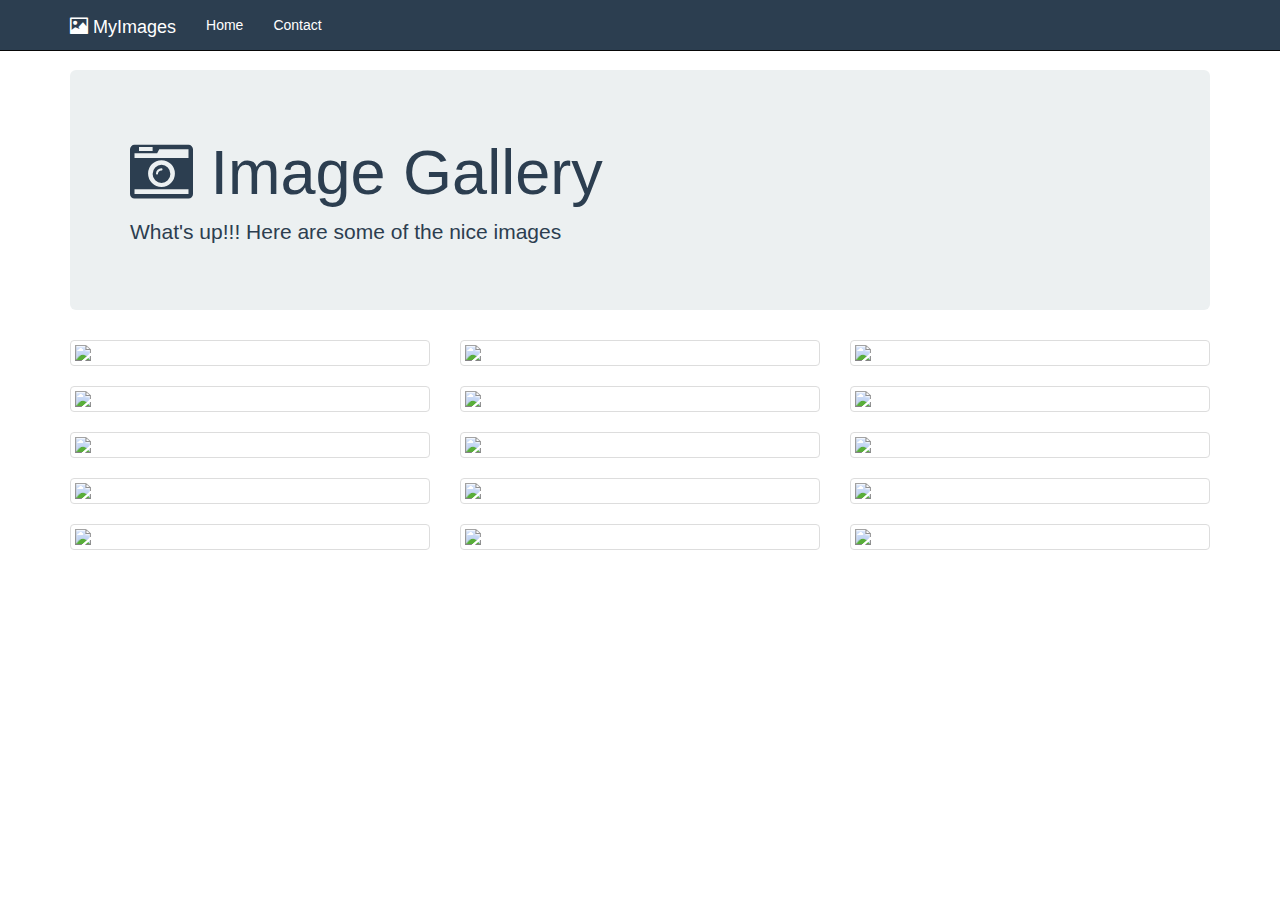
==== gallery.html @ 85119880 "Gallery, contacts" ====
<!DOCTYPE html>
<html>
<head>
	<title>Image Gallery</title>
	<link rel="stylesheet" type="text/css" href="https://maxcdn.bootstrapcdn.com/bootstrap/3.3.6/css/bootstrap.min.css">
	<link rel="stylesheet" type="text/css" href="gallery.css">
	<link rel="stylesheet" href="https://maxcdn.bootstrapcdn.com/font-awesome/4.5.0/css/font-awesome.min.css">
</head>
<body>
<nav class="navbar navbar-inverse navbar-fixed-top">
 <div class="container">
	<div class="navbar-header">
	  <button type="button" class="navbar-toggle collapsed" data-toggle="collapse" data-target="#bs-nav-demo" aria-expanded="false">
        <span class="sr-only">Toggle navigation</span>
        <span class="icon-bar"></span>
        <span class="icon-bar"></span>
        <span class="icon-bar"></span>
        <span class="icon-bar"></span>
      </button>
	<a href="#" class="navbar-brand"><span class="glyphicon glyphicon-picture" aria-hidden="true"></span> MyImages</a>
    </div>
 <div class="collapse navbar-collapse" id="bs-nav-demo">
  <ul class="nav navbar-nav">
	<li><a href="index.html">Home</a></li>
	<li><a href="mycontact.html">Contact</a></li>
  </ul>
  <!-- <ul class="nav navbar-nav navbar-right">
	<li><a href="#">Sign Up</a></li>
	<li><a href="#">Login</a></li>	
  </ul> -->
 </div>
</div>	
</nav>
<div class="container">
  <div class="jumbotron">
	<h1><i class="fa fa-camera-retro"></i> Image Gallery</h1>
	<p>What's up!!! Here are some of the nice images</p>
  </div>
 <div class="row">
 	<div class="col-lg-4 col-sm-6"> <div class="thumbnail"><img src="gradpics/pic1.jpg"></div></div>
 	<div class="col-lg-4 col-sm-6"><div class="thumbnail"><img src="gradpics/pic2.jpg"></div></div>
 	<div class="col-lg-4 col-sm-6"><div class="thumbnail"><img src="gradpics/pic3.jpg"></div></div>
 	
 </div>
 <div class="row">
 	<div class="col-lg-4 col-sm-6"><div class="thumbnail"><img src="gradpics/pic4.jpg"></div></div>
 	<div class="col-lg-4 col-sm-6"><div class="thumbnail"><img src="gradpics/pic5.jpg"></div></div>
 	<div class="col-lg-4 col-sm-6"><div class="thumbnail"><img src="gradpics/pic6.jpg"></div></div>
 </div>
 <div class="row">
 	<div class="col-lg-4 col-sm-6"><div class="thumbnail"><img src="gradpics/pic7.jpg"></div></div>
 	<div class="col-lg-4 col-sm-6"><div class="thumbnail"><img src="gradpics/pic8.jpg"></div></div>
 	<div class="col-lg-4 col-sm-6"><div class="thumbnail"><img src="gradpics/pic9.jpg"></div></div>
 </div>
 <div class="row">
 	<div class="col-lg-4 col-sm-6"><div class="thumbnail"><img src="gradpics/pic10.jpg"></div></div>
 	<div class="col-lg-4 col-sm-6"><div class="thumbnail"><img src="gradpics/pic11.jpg"></div></div>
 	<div class="col-lg-4 col-sm-6"><div class="thumbnail"><img src="gradpics/pic12.jpg"></div></div>
 </div>
 <div class="row">
 	<div class="col-lg-4 col-sm-6"><div class="thumbnail"><img src="gradpics/pic13.jpg"></div></div>
 	<div class="col-lg-4 col-sm-6"><div class="thumbnail"><img src="gradpics/pic2.jpg"></div></div>
 	<div class="col-lg-4 col-sm-6"><div class="thumbnail"><img src="gradpics/pic6.jpg"></div></div>
 </div>
 <img src="">

</div>
<script  src="https://code.jquery.com/jquery-2.2.2.js"></script>
<script src="https://maxcdn.bootstrapcdn.com/bootstrap/3.3.6/js/bootstrap.min.js" integrity="sha384-0mSbJDEHialfmuBBQP6A4Qrprq5OVfW37PRR3j5ELqxss1yVqOtnepnHVP9aJ7xS" crossorigin="anonymous"></script>


</body>
</html>
---- gallery.css ----
body{
	padding-top: 70px;
}
.jumbotron{
	color: #2c3e50;
	background: #ecf0f1;
}
.navbar-inverse{
	background-color: #2c3e50;
}
.navbar-inverse .navbar-nav>li>a{
	color: white;
}
.navbar-inverse .navbar-brand{
	color: white;

}
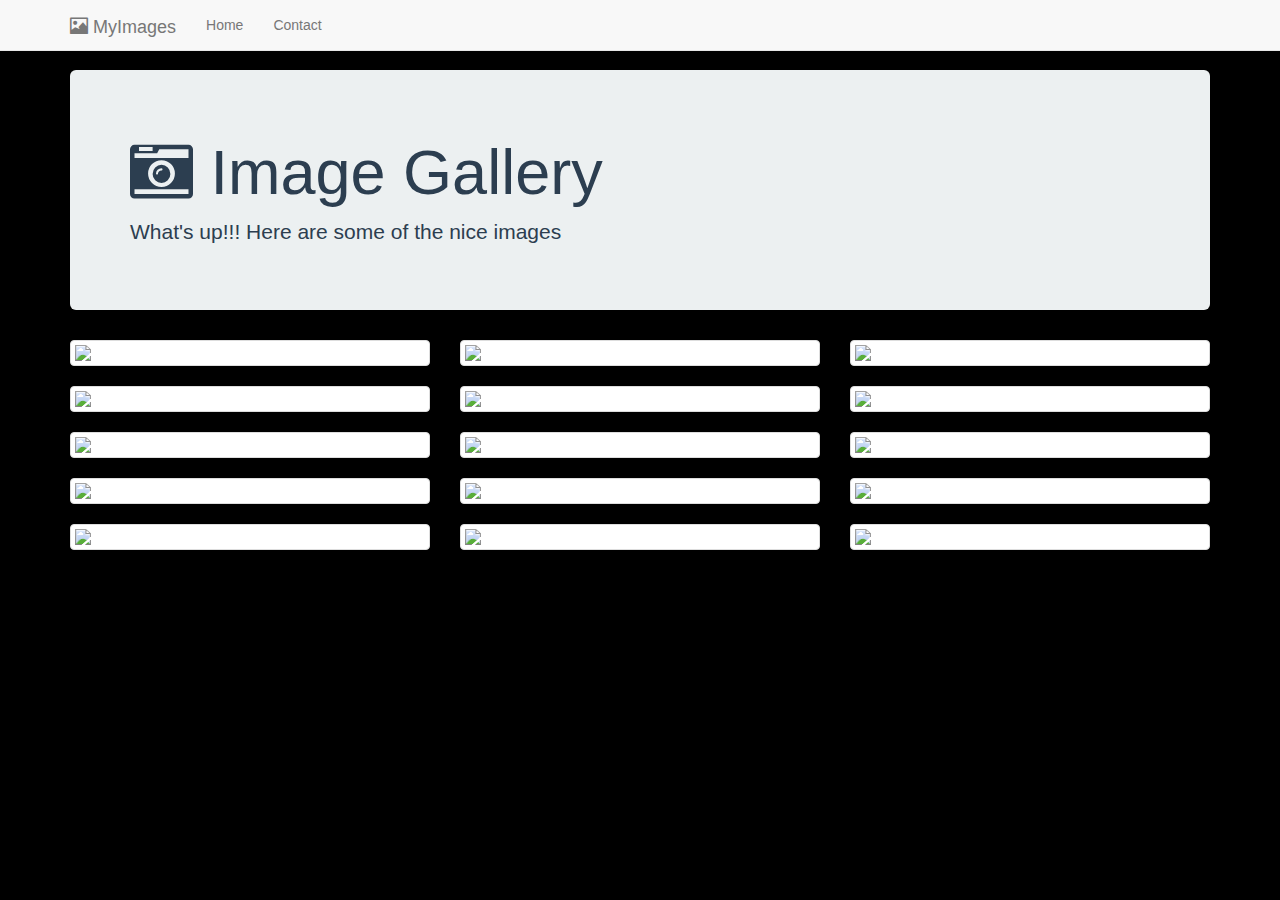
==== commit d5f8df00: "pic folder" ====
--- a/gallery.html
+++ b/gallery.html
@@ -6,8 +6,8 @@
 	<link rel="stylesheet" type="text/css" href="gallery.css">
 	<link rel="stylesheet" href="https://maxcdn.bootstrapcdn.com/font-awesome/4.5.0/css/font-awesome.min.css">
 </head>
-<body>
-<nav class="navbar navbar-inverse navbar-fixed-top">
+<body >
+<nav class="navbar navbar-default navbar-fixed-top">
  <div class="container">
 	<div class="navbar-header">
 	  <button type="button" class="navbar-toggle collapsed" data-toggle="collapse" data-target="#bs-nav-demo" aria-expanded="false">
@@ -37,30 +37,30 @@
 	<p>What's up!!! Here are some of the nice images</p>
   </div>
  <div class="row">
- 	<div class="col-lg-4 col-sm-6"> <div class="thumbnail"><img src="gradpics/pic1.jpg"></div></div>
- 	<div class="col-lg-4 col-sm-6"><div class="thumbnail"><img src="gradpics/pic2.jpg"></div></div>
- 	<div class="col-lg-4 col-sm-6"><div class="thumbnail"><img src="gradpics/pic3.jpg"></div></div>
+ 	<div class="col-lg-4 col-sm-6"> <div class="thumbnail"><img src="pic1.jpg"></div></div>
+ 	<div class="col-lg-4 col-sm-6"><div class="thumbnail"><img src="pic2.jpg"></div></div>
+ 	<div class="col-lg-4 col-sm-6"><div class="thumbnail"><img src="pic3.jpg"></div></div>
  	
  </div>
  <div class="row">
- 	<div class="col-lg-4 col-sm-6"><div class="thumbnail"><img src="gradpics/pic4.jpg"></div></div>
- 	<div class="col-lg-4 col-sm-6"><div class="thumbnail"><img src="gradpics/pic5.jpg"></div></div>
- 	<div class="col-lg-4 col-sm-6"><div class="thumbnail"><img src="gradpics/pic6.jpg"></div></div>
+ 	<div class="col-lg-4 col-sm-6"><div class="thumbnail"><img src="pic4.jpg"></div></div>
+ 	<div class="col-lg-4 col-sm-6"><div class="thumbnail"><img src="pic5.jpg"></div></div>
+ 	<div class="col-lg-4 col-sm-6"><div class="thumbnail"><img src="pic6.jpg"></div></div>
  </div>
  <div class="row">
- 	<div class="col-lg-4 col-sm-6"><div class="thumbnail"><img src="gradpics/pic7.jpg"></div></div>
- 	<div class="col-lg-4 col-sm-6"><div class="thumbnail"><img src="gradpics/pic8.jpg"></div></div>
- 	<div class="col-lg-4 col-sm-6"><div class="thumbnail"><img src="gradpics/pic9.jpg"></div></div>
+ 	<div class="col-lg-4 col-sm-6"><div class="thumbnail"><img src="pic7.jpg"></div></div>
+ 	<div class="col-lg-4 col-sm-6"><div class="thumbnail"><img src="pic8.jpg"></div></div>
+ 	<div class="col-lg-4 col-sm-6"><div class="thumbnail"><img src="pic9.jpg"></div></div>
  </div>
  <div class="row">
- 	<div class="col-lg-4 col-sm-6"><div class="thumbnail"><img src="gradpics/pic10.jpg"></div></div>
- 	<div class="col-lg-4 col-sm-6"><div class="thumbnail"><img src="gradpics/pic11.jpg"></div></div>
- 	<div class="col-lg-4 col-sm-6"><div class="thumbnail"><img src="gradpics/pic12.jpg"></div></div>
+ 	<div class="col-lg-4 col-sm-6"><div class="thumbnail"><img src="pic10.jpg"></div></div>
+ 	<div class="col-lg-4 col-sm-6"><div class="thumbnail"><img src="pic11.jpg"></div></div>
+ 	<div class="col-lg-4 col-sm-6"><div class="thumbnail"><img src="pic12.jpg"></div></div>
  </div>
  <div class="row">
- 	<div class="col-lg-4 col-sm-6"><div class="thumbnail"><img src="gradpics/pic13.jpg"></div></div>
- 	<div class="col-lg-4 col-sm-6"><div class="thumbnail"><img src="gradpics/pic2.jpg"></div></div>
- 	<div class="col-lg-4 col-sm-6"><div class="thumbnail"><img src="gradpics/pic6.jpg"></div></div>
+ 	<div class="col-lg-4 col-sm-6"><div class="thumbnail"><img src="pic13.jpg"></div></div>
+ 	<div class="col-lg-4 col-sm-6"><div class="thumbnail"><img src="pic2.jpg"></div></div>
+ 	<div class="col-lg-4 col-sm-6"><div class="thumbnail"><img src="pic6.jpg"></div></div>
  </div>
  <img src="">
 
--- a/gallery.css
+++ b/gallery.css
@@ -1,5 +1,6 @@
 body{
 	padding-top: 70px;
+	background-color: rgba(0,0,0,1);
 }
 .jumbotron{
 	color: #2c3e50;
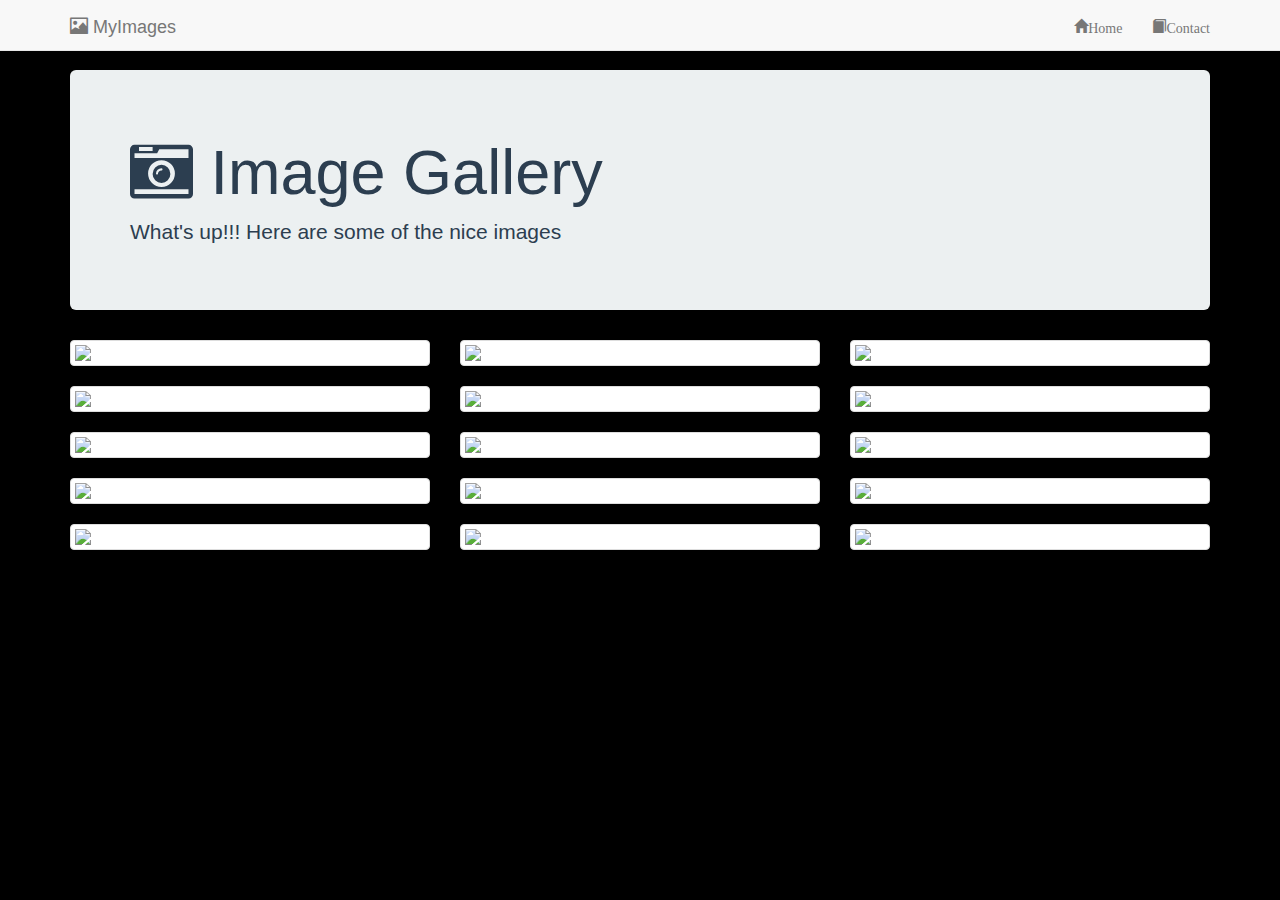
==== commit ff26f656: "glyphicons" ====
--- a/gallery.html
+++ b/gallery.html
@@ -20,9 +20,9 @@
 	<a href="#" class="navbar-brand"><span class="glyphicon glyphicon-picture" aria-hidden="true"></span> MyImages</a>
     </div>
  <div class="collapse navbar-collapse" id="bs-nav-demo">
-  <ul class="nav navbar-nav">
-	<li><a href="index.html">Home</a></li>
-	<li><a href="mycontact.html">Contact</a></li>
+  <ul class="nav navbar-nav navbar-right">
+	<li><a class="glyphicon glyphicon-home" href="index.html">Home</a></li>
+	<li><a class="glyphicon glyphicon-book"href="mycontact.html">Contact</a></li>
   </ul>
   <!-- <ul class="nav navbar-nav navbar-right">
 	<li><a href="#">Sign Up</a></li>
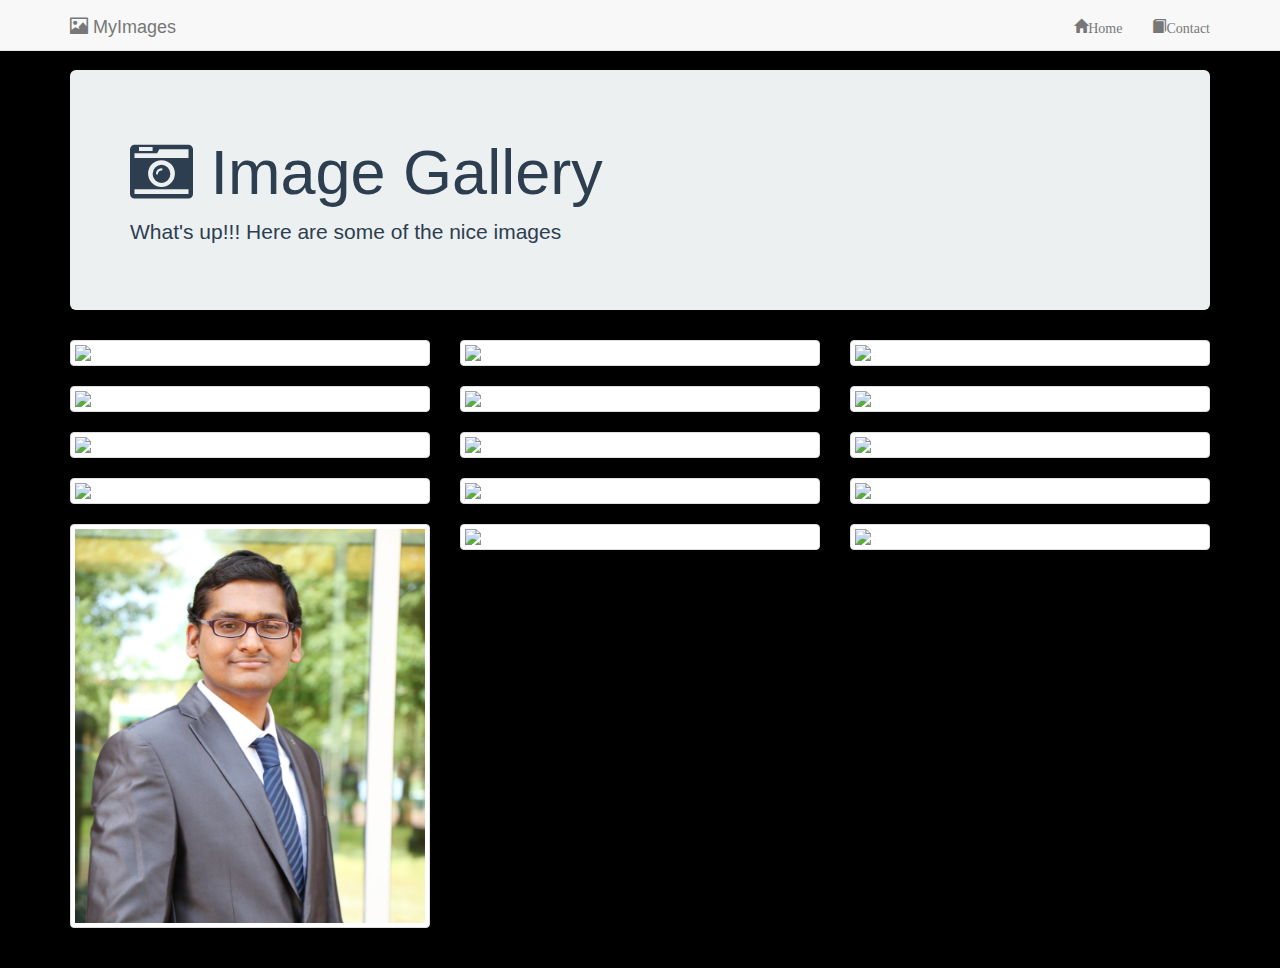
==== commit 665cfdb7: "JPG" ====
--- a/gallery.html
+++ b/gallery.html
@@ -37,30 +37,30 @@
 	<p>What's up!!! Here are some of the nice images</p>
   </div>
  <div class="row">
- 	<div class="col-lg-4 col-sm-6"> <div class="thumbnail"><img src="pic1.jpg"></div></div>
- 	<div class="col-lg-4 col-sm-6"><div class="thumbnail"><img src="pic2.jpg"></div></div>
- 	<div class="col-lg-4 col-sm-6"><div class="thumbnail"><img src="pic3.jpg"></div></div>
+ 	<div class="col-lg-4 col-sm-6"> <div class="thumbnail"><img src="pic1.JPG"></div></div>
+ 	<div class="col-lg-4 col-sm-6"><div class="thumbnail"><img src="pic2.JPG"></div></div>
+ 	<div class="col-lg-4 col-sm-6"><div class="thumbnail"><img src="pic3.JPG"></div></div>
  	
  </div>
  <div class="row">
- 	<div class="col-lg-4 col-sm-6"><div class="thumbnail"><img src="pic4.jpg"></div></div>
- 	<div class="col-lg-4 col-sm-6"><div class="thumbnail"><img src="pic5.jpg"></div></div>
- 	<div class="col-lg-4 col-sm-6"><div class="thumbnail"><img src="pic6.jpg"></div></div>
+ 	<div class="col-lg-4 col-sm-6"><div class="thumbnail"><img src="pic4.JPG"></div></div>
+ 	<div class="col-lg-4 col-sm-6"><div class="thumbnail"><img src="pic5.JPG"></div></div>
+ 	<div class="col-lg-4 col-sm-6"><div class="thumbnail"><img src="pic6.JPG"></div></div>
  </div>
  <div class="row">
- 	<div class="col-lg-4 col-sm-6"><div class="thumbnail"><img src="pic7.jpg"></div></div>
- 	<div class="col-lg-4 col-sm-6"><div class="thumbnail"><img src="pic8.jpg"></div></div>
- 	<div class="col-lg-4 col-sm-6"><div class="thumbnail"><img src="pic9.jpg"></div></div>
+ 	<div class="col-lg-4 col-sm-6"><div class="thumbnail"><img src="pic7.JPG"></div></div>
+ 	<div class="col-lg-4 col-sm-6"><div class="thumbnail"><img src="pic8.JPG"></div></div>
+ 	<div class="col-lg-4 col-sm-6"><div class="thumbnail"><img src="pic9.JPG"></div></div>
  </div>
  <div class="row">
- 	<div class="col-lg-4 col-sm-6"><div class="thumbnail"><img src="pic10.jpg"></div></div>
- 	<div class="col-lg-4 col-sm-6"><div class="thumbnail"><img src="pic11.jpg"></div></div>
- 	<div class="col-lg-4 col-sm-6"><div class="thumbnail"><img src="pic12.jpg"></div></div>
+ 	<div class="col-lg-4 col-sm-6"><div class="thumbnail"><img src="pic10.JPG"></div></div>
+ 	<div class="col-lg-4 col-sm-6"><div class="thumbnail"><img src="pic11.JPG"></div></div>
+ 	<div class="col-lg-4 col-sm-6"><div class="thumbnail"><img src="pic12.JPG"></div></div>
  </div>
  <div class="row">
- 	<div class="col-lg-4 col-sm-6"><div class="thumbnail"><img src="pic13.jpg"></div></div>
- 	<div class="col-lg-4 col-sm-6"><div class="thumbnail"><img src="pic2.jpg"></div></div>
- 	<div class="col-lg-4 col-sm-6"><div class="thumbnail"><img src="pic6.jpg"></div></div>
+ 	<div class="col-lg-4 col-sm-6"><div class="thumbnail"><img src="pic13.JPG"></div></div>
+ 	<div class="col-lg-4 col-sm-6"><div class="thumbnail"><img src="pic2.JPG"></div></div>
+ 	<div class="col-lg-4 col-sm-6"><div class="thumbnail"><img src="pic6.JPG"></div></div>
  </div>
  <img src="">
 
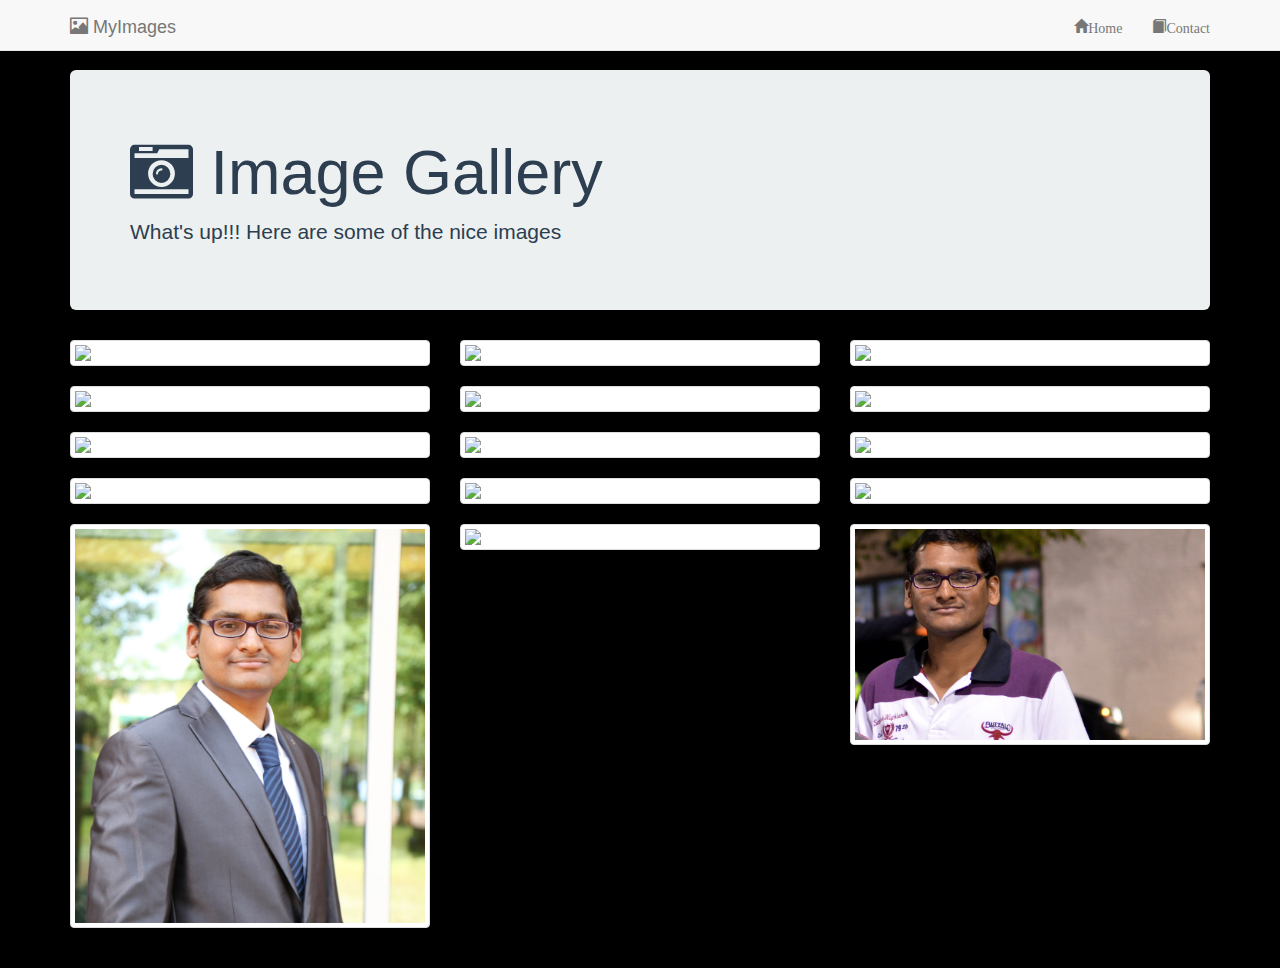
==== commit 677fc6a4: "picname" ====
--- a/gallery.html
+++ b/gallery.html
@@ -37,30 +37,30 @@
 	<p>What's up!!! Here are some of the nice images</p>
   </div>
  <div class="row">
- 	<div class="col-lg-4 col-sm-6"> <div class="thumbnail"><img src="pic1.JPG"></div></div>
- 	<div class="col-lg-4 col-sm-6"><div class="thumbnail"><img src="pic2.JPG"></div></div>
- 	<div class="col-lg-4 col-sm-6"><div class="thumbnail"><img src="pic3.JPG"></div></div>
+ 	<div class="col-lg-4 col-sm-6"> <div class="thumbnail"><img src="gradpics/pic1.JPG"></div></div>
+ 	<div class="col-lg-4 col-sm-6"><div class="thumbnail"><img src="gradpics/pic2.JPG"></div></div>
+ 	<div class="col-lg-4 col-sm-6"><div class="thumbnail"><img src="gradpics/pic3.JPG"></div></div>
  	
  </div>
  <div class="row">
- 	<div class="col-lg-4 col-sm-6"><div class="thumbnail"><img src="pic4.JPG"></div></div>
- 	<div class="col-lg-4 col-sm-6"><div class="thumbnail"><img src="pic5.JPG"></div></div>
- 	<div class="col-lg-4 col-sm-6"><div class="thumbnail"><img src="pic6.JPG"></div></div>
+ 	<div class="col-lg-4 col-sm-6"><div class="thumbnail"><img src="gradpics/pic4.JPG"></div></div>
+ 	<div class="col-lg-4 col-sm-6"><div class="thumbnail"><img src="gradpics/pic5.JPG"></div></div>
+ 	<div class="col-lg-4 col-sm-6"><div class="thumbnail"><img src="gradpics/pic6.JPG"></div></div>
  </div>
  <div class="row">
- 	<div class="col-lg-4 col-sm-6"><div class="thumbnail"><img src="pic7.JPG"></div></div>
- 	<div class="col-lg-4 col-sm-6"><div class="thumbnail"><img src="pic8.JPG"></div></div>
- 	<div class="col-lg-4 col-sm-6"><div class="thumbnail"><img src="pic9.JPG"></div></div>
+ 	<div class="col-lg-4 col-sm-6"><div class="thumbnail"><img src="gradpics/pic7.JPG"></div></div>
+ 	<div class="col-lg-4 col-sm-6"><div class="thumbnail"><img src="gradpics/pic8.JPG"></div></div>
+ 	<div class="col-lg-4 col-sm-6"><div class="thumbnail"><img src="gradpics/pic9.JPG"></div></div>
  </div>
  <div class="row">
- 	<div class="col-lg-4 col-sm-6"><div class="thumbnail"><img src="pic10.JPG"></div></div>
- 	<div class="col-lg-4 col-sm-6"><div class="thumbnail"><img src="pic11.JPG"></div></div>
- 	<div class="col-lg-4 col-sm-6"><div class="thumbnail"><img src="pic12.JPG"></div></div>
+ 	<div class="col-lg-4 col-sm-6"><div class="thumbnail"><img src="gradpics/pic10.JPG"></div></div>
+ 	<div class="col-lg-4 col-sm-6"><div class="thumbnail"><img src="gradpics/pic11.JPG"></div></div>
+ 	<div class="col-lg-4 col-sm-6"><div class="thumbnail"><img src="gradpics/pic12.JPG"></div></div>
  </div>
  <div class="row">
- 	<div class="col-lg-4 col-sm-6"><div class="thumbnail"><img src="pic13.JPG"></div></div>
- 	<div class="col-lg-4 col-sm-6"><div class="thumbnail"><img src="pic2.JPG"></div></div>
- 	<div class="col-lg-4 col-sm-6"><div class="thumbnail"><img src="pic6.JPG"></div></div>
+ 	<div class="col-lg-4 col-sm-6"><div class="thumbnail"><img src="gradpics/pic13.JPG"></div></div>
+ 	<div class="col-lg-4 col-sm-6"><div class="thumbnail"><img src="gradpics/pic2.JPG"></div></div>
+ 	<div class="col-lg-4 col-sm-6"><div class="thumbnail"><img src="gradpics/pic.jpg"></div></div>
  </div>
  <img src="">
 
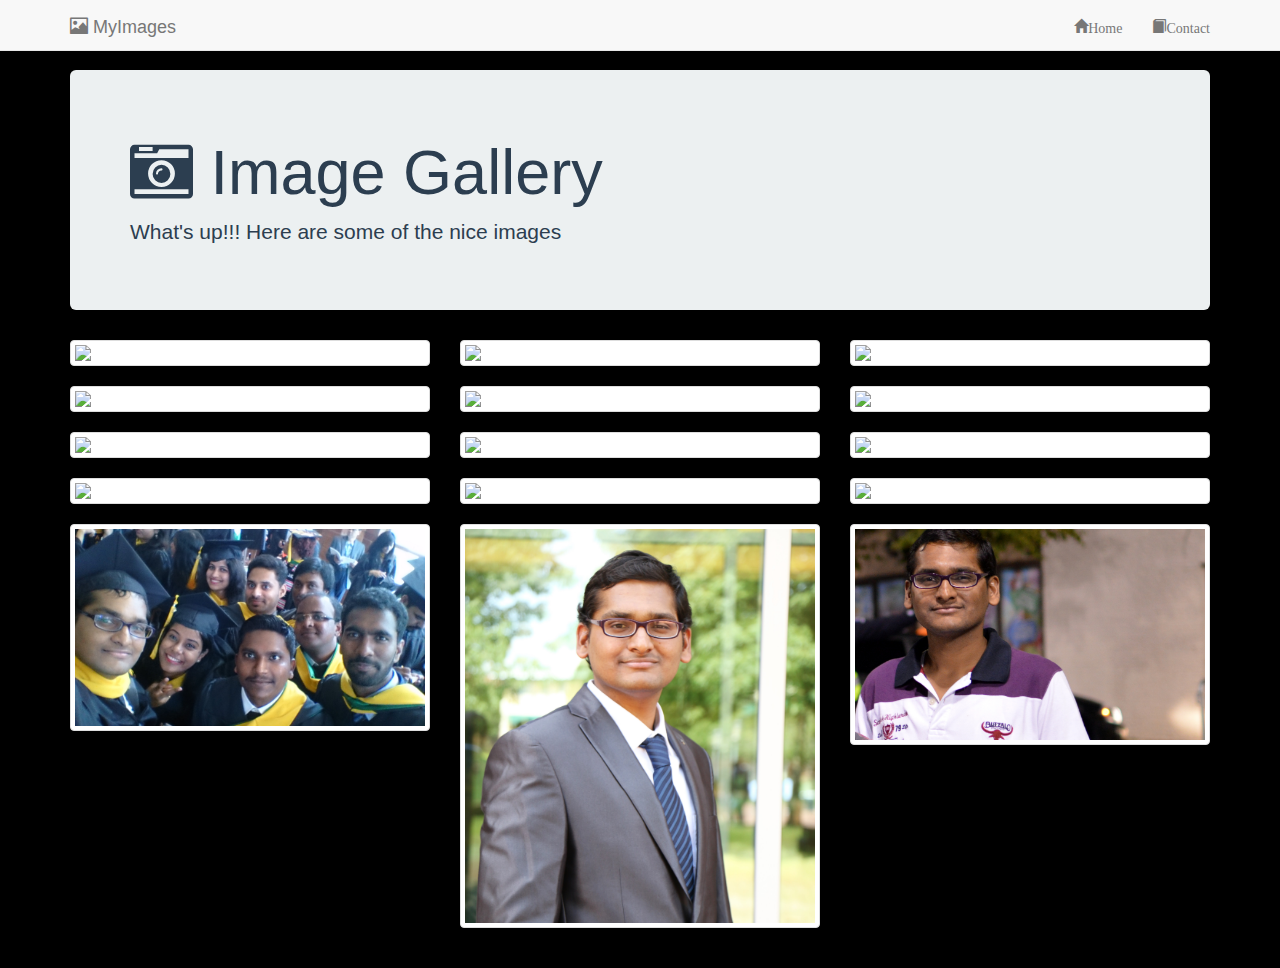
==== commit acfb3247: "Yelpcamp project added" ====
--- a/gallery.html
+++ b/gallery.html
@@ -3,7 +3,7 @@
 <head>
 	<title>Image Gallery</title>
 	<link rel="stylesheet" type="text/css" href="https://maxcdn.bootstrapcdn.com/bootstrap/3.3.6/css/bootstrap.min.css">
-	<link rel="stylesheet" type="text/css" href="gallery.css">
+	<link rel="stylesheet" type="text/css" href="SRC/CSS/gallery.css">
 	<link rel="stylesheet" href="https://maxcdn.bootstrapcdn.com/font-awesome/4.5.0/css/font-awesome.min.css">
 </head>
 <body >
@@ -58,8 +58,8 @@
  	<div class="col-lg-4 col-sm-6"><div class="thumbnail"><img src="gradpics/pic12.JPG"></div></div>
  </div>
  <div class="row">
+ 	<div class="col-lg-4 col-sm-6"><div class="thumbnail"><img src="gradpics/pic14.JPG"></div></div>
  	<div class="col-lg-4 col-sm-6"><div class="thumbnail"><img src="gradpics/pic13.JPG"></div></div>
- 	<div class="col-lg-4 col-sm-6"><div class="thumbnail"><img src="gradpics/pic2.JPG"></div></div>
  	<div class="col-lg-4 col-sm-6"><div class="thumbnail"><img src="gradpics/pic.jpg"></div></div>
  </div>
  <img src="">
--- a/SRC/CSS/gallery.css
+++ b/SRC/CSS/gallery.css
@@ -0,0 +1,18 @@
+body{
+	padding-top: 70px;
+	background-color: rgba(0,0,0,1);
+}
+.jumbotron{
+	color: #2c3e50;
+	background: #ecf0f1;
+}
+.navbar-inverse{
+	background-color: #2c3e50;
+}
+.navbar-inverse .navbar-nav>li>a{
+	color: white;
+}
+.navbar-inverse .navbar-brand{
+	color: white;
+
+}	